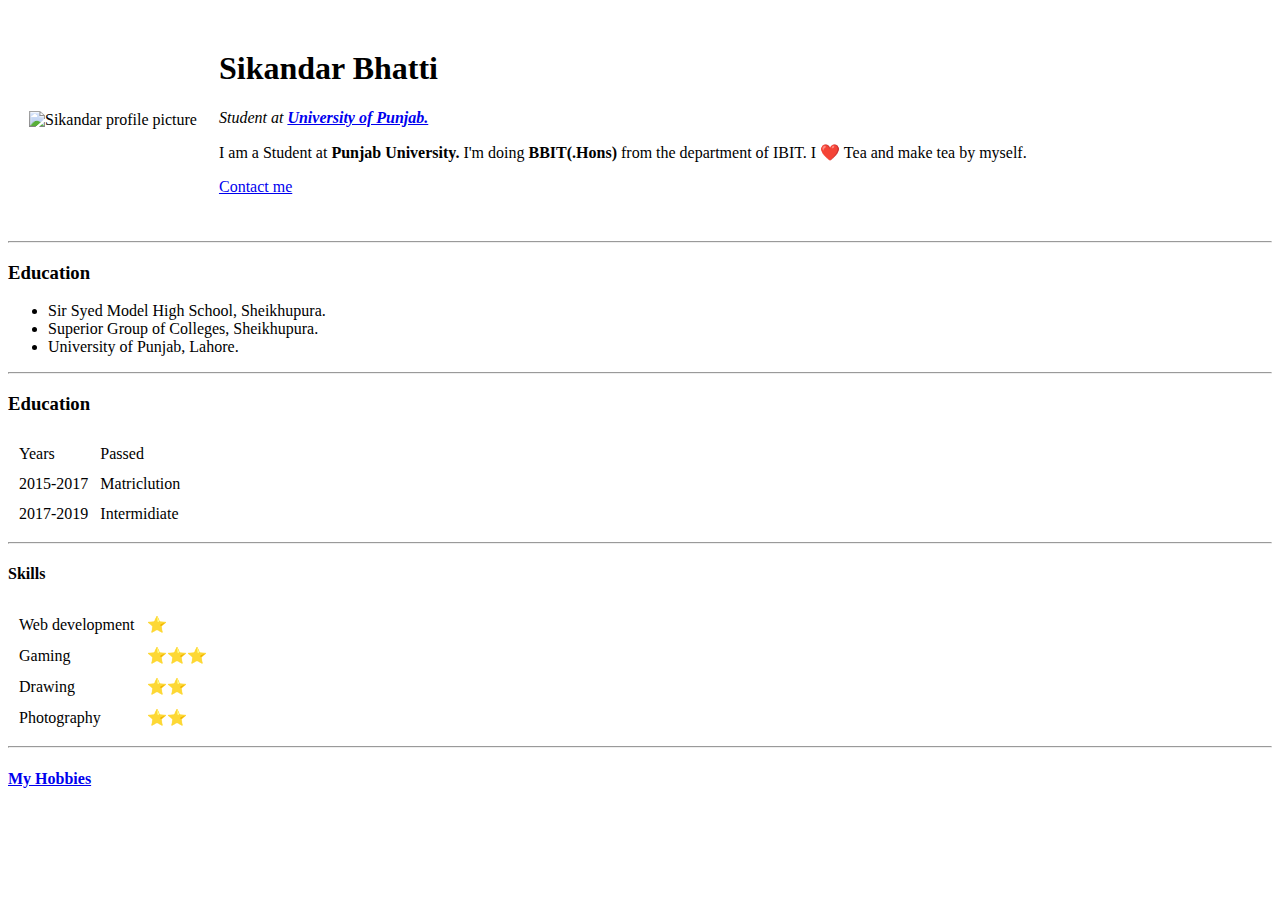
==== index.html @ b2a6564b "Add files via upload" ====
<!DOCTYPE html>
<html lang="en" dir="ltr">
  <head>
    <meta charset="utf-8">
    <title>Sikandar's site</title>
  </head>
  <body>
  <table cellspacing="20">
    <td><img src="Sikandar.png" alt="Sikandar profile picture"></td>
    <td><h1>Sikandar Bhatti</h1>

    <p><em>Student at <strong><a href="http://www.pu.edu.pk/">University of Punjab.</a></strong></em></p>

    <p>I am a Student at <strong>Punjab University.</strong> I'm doing <strong>BBIT(.Hons)</strong> from the department of IBIT. I ❤️ Tea and make tea by myself.</p>

    <p><a href="Contact details.html">Contact me</a></p></td>
  </table>


<hr>

<h3>Education</h3>

<ul>

<li>Sir Syed Model High School, Sheikhupura.</li>
<li>Superior Group of Colleges, Sheikhupura.</li>
<li>University of Punjab, Lahore.</li>

</ul>
<hr>
<h3>Education</h3>
<table cellspacing="10">

  <thead>
  <td>Years</td>
  <td>Passed</td>
  </thead>
<tr>
  <td>2015-2017</td>
  <td>Matriclution</td>
</tr>
<tr>
  <td>2017-2019</td>
  <td>Intermidiate</td>
</tr>
</table>
<hr>
<h4>Skills</h4>
<table cellspacing="10">
  <tr>
  <td>Web development</td>
  <td>⭐</td>
  </tr>
    <tr>
  <td>Gaming</td>
  <td>⭐⭐⭐</td>
  </tr>
<tr>
  <td>Drawing</td>
  <td>⭐⭐</td>
  </tr>
  <tr>
  <td>Photography</td>
  <td>⭐⭐</td>
</tr>
</table>
<hr>
<h4><a href="My Hobbies.html">My Hobbies</a></h4>

  </body>
</html>
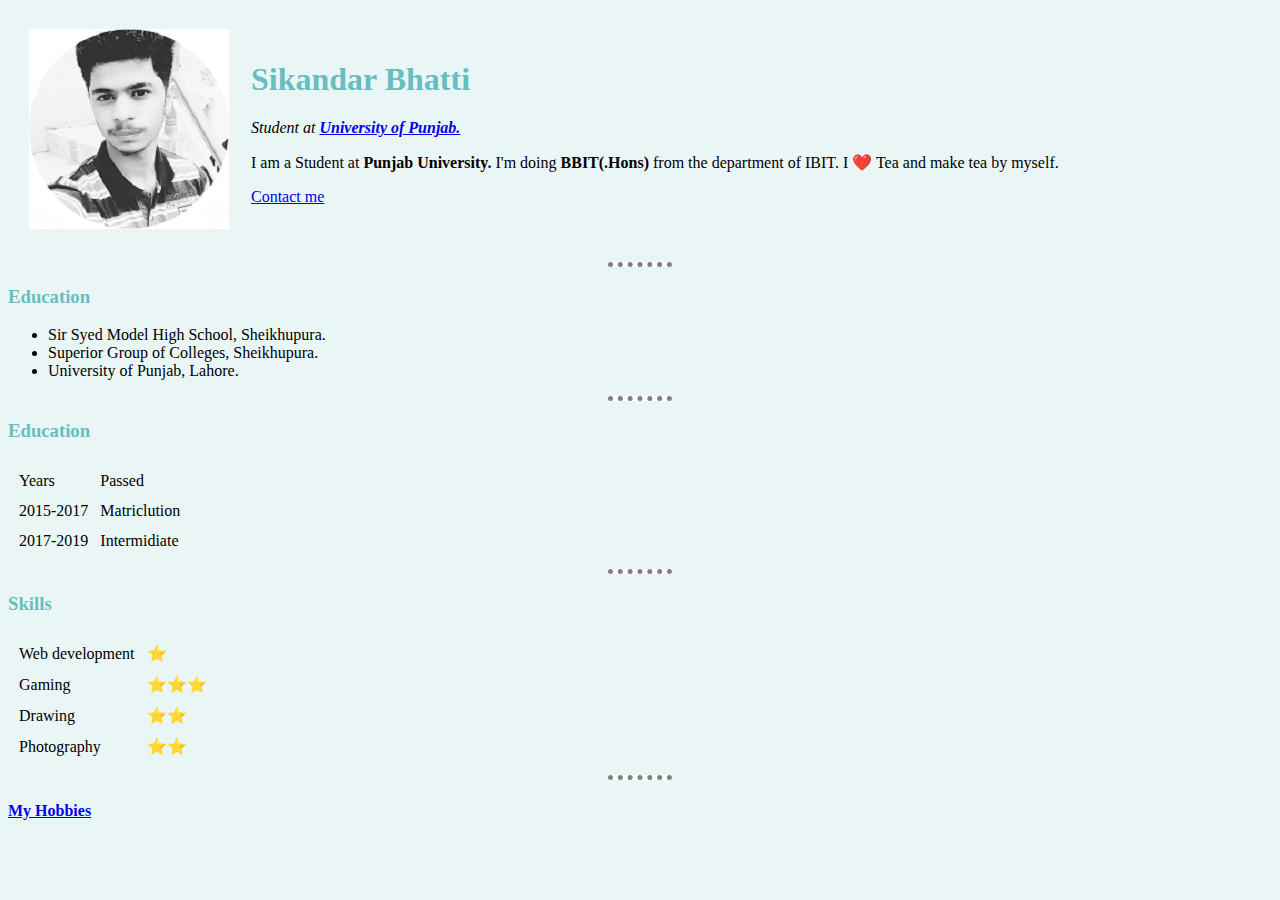
==== commit 41e2b1b5: "Add files via upload" ====
--- a/index.html
+++ b/index.html
@@ -3,6 +3,7 @@
   <head>
     <meta charset="utf-8">
     <title>Sikandar's site</title>
+    <link rel="stylesheet" href="css/styles.css">
   </head>
   <body>
   <table cellspacing="20">
@@ -46,7 +47,7 @@
 </tr>
 </table>
 <hr>
-<h4>Skills</h4>
+<h3>Skills</h3>
 <table cellspacing="10">
   <tr>
   <td>Web development</td>
--- a/css/styles.css
+++ b/css/styles.css
@@ -0,0 +1,20 @@
+body
+{
+background-color: #EAF6F6;
+}
+hr {
+background-color: white;
+border-color: grey;
+border-style:none;
+border-top-style:dotted;
+border-width: 5px;
+width:5%;
+}
+h1
+{
+  color:#66BFBF;
+}
+h3
+{
+  color:#66BFBF;
+}
